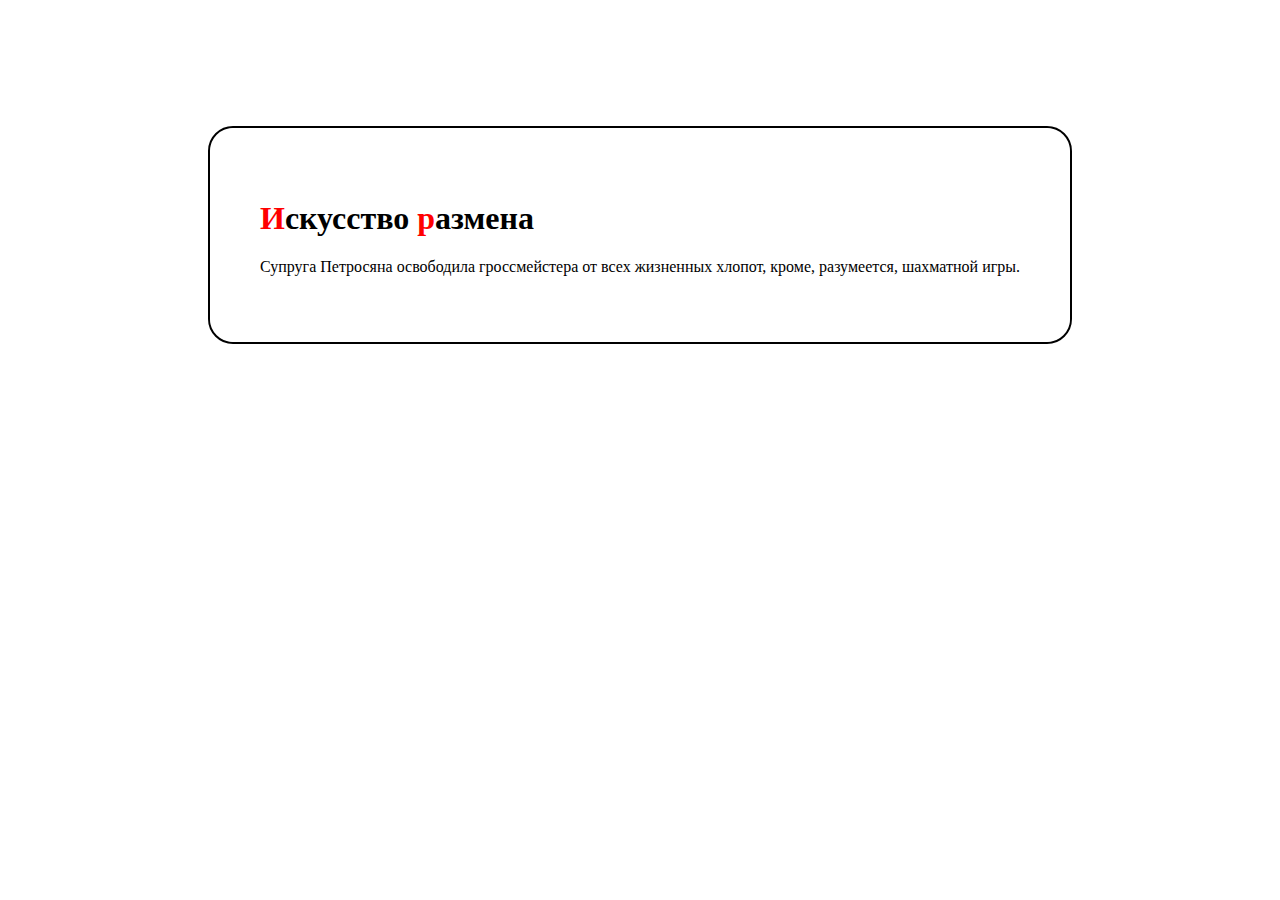
==== Задание/index.html @ 8766a94e "Работа 2.5.1" ====
<!DOCTYPE html>
<html lang="en">
<head>
    <meta charset="UTF-8">
    <meta name="viewport" content="width=device-width, initial-scale=1.0">
    <meta http-equiv="X-UA-Compatible" content="ie=edge">
    <title>Document</title>
    <link rel="stylesheet" href="css/style.css">
</head>
<body>
    <div class="outer">
        <div class="block">
            <div class="block2">
                <h1><span class="word-red">И</span>скусство <span class="word-red">р</span>азмена</h1>
                <p>Супруга Петросяна освободила гроссмейстера от всех жизненных хлопот, кроме, разумеется, шахматной игры.</p>
            </div>
        </div>
    </div> 
</body>
</html>
---- Задание/css/style.css ----
.word-red {
    color: red;
}
.outer {
    display: flex;
    justify-content: center;
    margin-top: 10%;
}
.block {
    border: 2px solid black;
    border-radius: 25px;
}
.block2 {
    border: 50px solid white;
    border-radius: 25px;
}
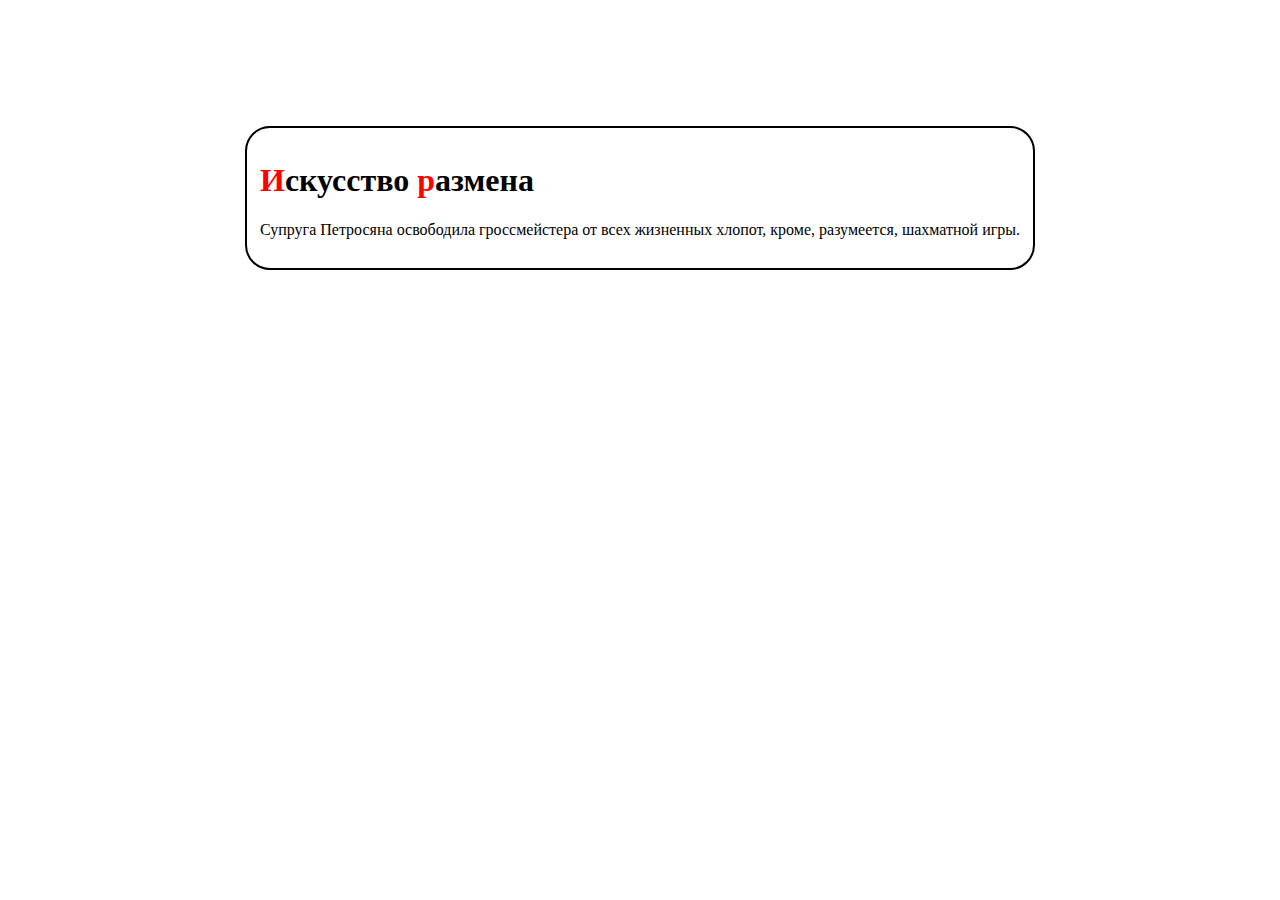
==== commit 05c21d70: "Сделанно все аккуратно" ====
--- a/Задание/index.html
+++ b/Задание/index.html
@@ -10,10 +10,8 @@
 <body>
     <div class="outer">
         <div class="block">
-            <div class="block2">
                 <h1><span class="word-red">И</span>скусство <span class="word-red">р</span>азмена</h1>
                 <p>Супруга Петросяна освободила гроссмейстера от всех жизненных хлопот, кроме, разумеется, шахматной игры.</p>
-            </div>
         </div>
     </div> 
 </body>
--- a/Задание/css/style.css
+++ b/Задание/css/style.css
@@ -9,8 +9,5 @@
 .block {
     border: 2px solid black;
     border-radius: 25px;
+    padding: 1% 1% 1% 1%;
 }
-.block2 {
-    border: 50px solid white;
-    border-radius: 25px;
-}